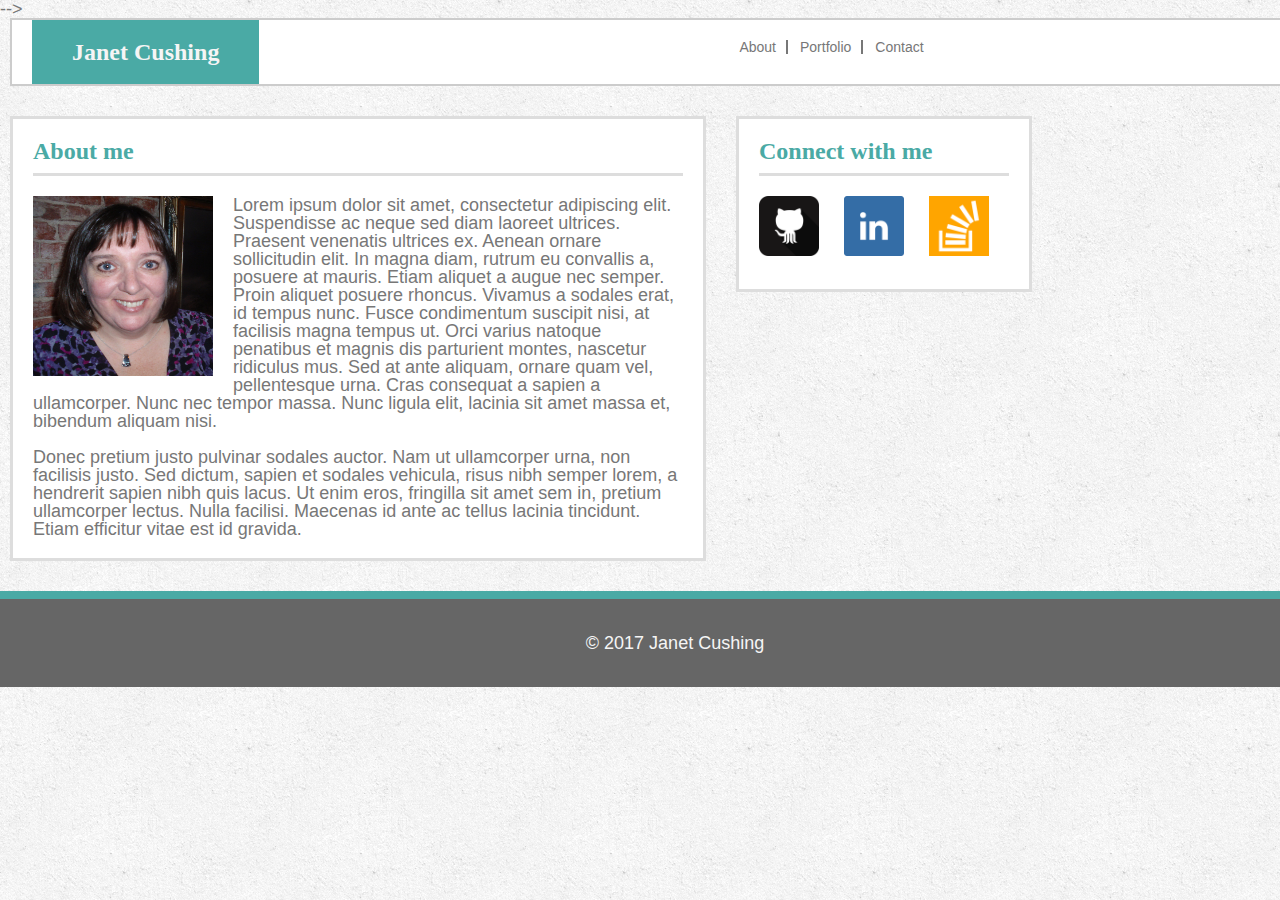
==== index.html @ 729930db "index page updated" ====
<!DOCTYPE html>
<html lang="en">

<head>
    <meta charset="UTF-8">
    <meta name="viewport" content="width=device-width, initial-scale=1.0">
    <meta http-equiv="X-UA-Compatible" content="ie=edge">
    <!-- Link to favicon -->
    <link rel="icon" type="image/png" href="assets/images/yellow-sunflower.jpg">

    <!-- 9774	262E    peace symbol -->
    <!-- 9770	262A	 	STAR AND CRESCENT -->
    <!-- 9742	260E	 	BLACK TELEPHONE -->

    <title>Janet Cushing Index</title>
    <!-- Link to your CSS stylesheets -->
    <link rel="stylesheet" type="text/css" href="assets/css/reset.css"> -->
    <link rel="stylesheet" type="text/css" href="assets/css/style.css">

</head>

<body>

    <Header>
        <div  class="head1">
            <h1>Janet Cushing</h1>
        </div>
        <nav>
            <a class="btna" href="index.html">About</a>
            <a class="btnp" href="portfolio.html">Portfolio</a>
            <a class="btnc" href="contact.html">Contact</a>
        </nav>
    </Header>


    <div class="clear"></div>

    <section class="section1">
        <h2 class="section_head">About me</h2>
        <img src="assets/images/JanetCushingP.jpg" height="180" width="180" align="left">
        <p>Lorem ipsum dolor sit amet, consectetur adipiscing elit. Suspendisse ac neque sed diam laoreet ultrices. Praesent
            venenatis ultrices ex. Aenean ornare sollicitudin elit. In magna diam, rutrum eu convallis a, posuere at mauris.
            Etiam aliquet a augue nec semper. Proin aliquet posuere rhoncus. Vivamus a sodales erat, id tempus nunc. Fusce
            condimentum suscipit nisi, at facilisis magna tempus ut. Orci varius natoque penatibus et magnis dis parturient
            montes, nascetur ridiculus mus. Sed at ante aliquam, ornare quam vel, pellentesque urna. Cras consequat a sapien
            a ullamcorper. Nunc nec tempor massa. Nunc ligula elit, lacinia sit amet massa et, bibendum aliquam nisi.
        </p>
        <br>
        <p>
            Donec pretium justo pulvinar sodales auctor. Nam ut ullamcorper urna, non facilisis justo. Sed dictum, sapien et sodales
            vehicula, risus nibh semper lorem, a hendrerit sapien nibh quis lacus. Ut enim eros, fringilla sit amet sem in,
            pretium ullamcorper lectus. Nulla facilisi. Maecenas id ante ac tellus lacinia tincidunt. Etiam efficitur vitae
            est id gravida.
        </p>
    </section>
    <aside class="section2">
        <h3 class="section_head">Connect with me</h3>
        <a href="https://github.com/janetcushing">
            <img src="assets/images/if_github2_252065.png" height="60" width="60"></a>


        <a href="https://www.linkedin.com/in/janet-cushing-96884a10/">
            <img src="assets/images/if_linkedin-square-social-media_764981.png" height="60" width="60"></a>

        <a href="https://stackoverflow.com/users/8512999/j-cushing">
                    <img src="assets/images/if_stackoverflow_273179.png" height="60" width="60"></a>
    </aside>
    <div class="clear"></div>
    <footer>&copy; 2017 Janet Cushing</footer>
</body>
---- assets/css/style.css ----
/*
* Teal color (used for headings and backgrounds): `#4aaaa5`
* Regular font color (used for paragraphs and all text besides the headings): `#777777`
* Main header background color: `#ffffff`
* Main header border color: `#cccccc`
* Footer background color: `#666666`
* Main content background color: `#ffffff`
* Main content border color: `#dddddd`
*/


/* Fonts:
* For heading fonts use `font-family: 'Georgia', Times, Times New Roman, serif;`.
* For all other fonts use `'Arial', 'Helvetica Neue', Helvetica, sans-serif;`.
*/


header { 
    font-family: Georgia, Times, 'Times New Roman', serif;
    background-color: #ffffff;
    float: left;
    border: 2px solid #cccccc;
    padding:0px;
    margin: 0px 10px 10px 10px;
    width: 100%;
}

.head1{
    float: left;
    font-family: Georgia, Times, 'Times New Roman', serif;
    font-size: 24px;
    font-weight: bold;
    color: whitesmoke;
    width:650;
    background-color:#4aaaa5;
    padding: 20px 40px 20px 40px;
    margin: 0px 0px 0px 20px;

}

nav{
    float: left;
    color:#242121;
    width: 270px;
    padding: 20px;
    margin: 0px 90px 0px 60px;
    position:relative;
    left: 390px;
}

.btna, .btnc, .btnp {
    float: left;
    font-family: Arial, "Helvetica Neue", Helvetica, sans-serif;
    font-size: 14px;
    text-decoration: none;
    color:#777777;
    padding: 0px 10px  0px 10px;
    margin-right: 2px;
}

.btna, .btnp{
    border-right: 2px solid #777777;
}

body {
    font-family: Arial, "Helvetica Neue", Helvetica, sans-serif;
    font-size: 18px;
    background-color: #ffffff;
    color: #777777;
    background-image: url("../images/stucco/stucco.png")
}


.section_head {
    color: #4aaaa5;
    font-family: Georgia, Times, 'Times New Roman', serif;
    font-size: 24px;
    font-weight: bold;
    padding-bottom: 10px;
    border-bottom: 3px solid #dddddd;
    margin-bottom: 20px;
}

img { padding:0px 20px 10px 0px; }

.section1 {
    float: left;
    width: 650px;
    background-color: white;
    border: 3px solid #dddddd;
    margin: 20px 10px 30px 10px;
    padding: 20px 20px 20px 20px;
}

.section2 {
    position: relative;
    left:10px;
    float: left;
    background-color: white;
    width: 30;
    border: 3px solid #dddddd;
    margin: 20px 10px 30px 10px;
    padding:20px;
}

.clear {
    clear: both;
}




footer {
    clear: both;
    background-color: #666666;
    color: whitesmoke;
    text-align: center;
    width: 100%;
    padding: 35px;
    border-top: 8px solid #4aaaa5;
}

/*
.btn {
    background: #3498db;
    background-image: -webkit-linear-gradient(top, #3498db, #2980b9);
    background-image: -moz-linear-gradient(top, #3498db, #2980b9);
    background-image: -ms-linear-gradient(top, #3498db, #2980b9);
    background-image: -o-linear-gradient(top, #3498db, #2980b9);
    background-image: linear-gradient(to bottom, #3498db, #2980b9);
    -webkit-border-radius: 28;
    -moz-border-radius: 28;
    border-radius: 28px;
    font-family: Arial;
    color: #ffffff;
    font-size: 20px;
    padding: 10px 20px 10px 20px;
    text-decoration: none;
  }
  
  .btn:hover {
    background: #3cb0fd;
    background-image: -webkit-linear-gradient(top, #3cb0fd, #3498db);
    background-image: -moz-linear-gradient(top, #3cb0fd, #3498db);
    background-image: -ms-linear-gradient(top, #3cb0fd, #3498db);
    background-image: -o-linear-gradient(top, #3cb0fd, #3498db);
    background-image: linear-gradient(to bottom, #3cb0fd, #3498db);
    text-decoration: none;
  }
*/
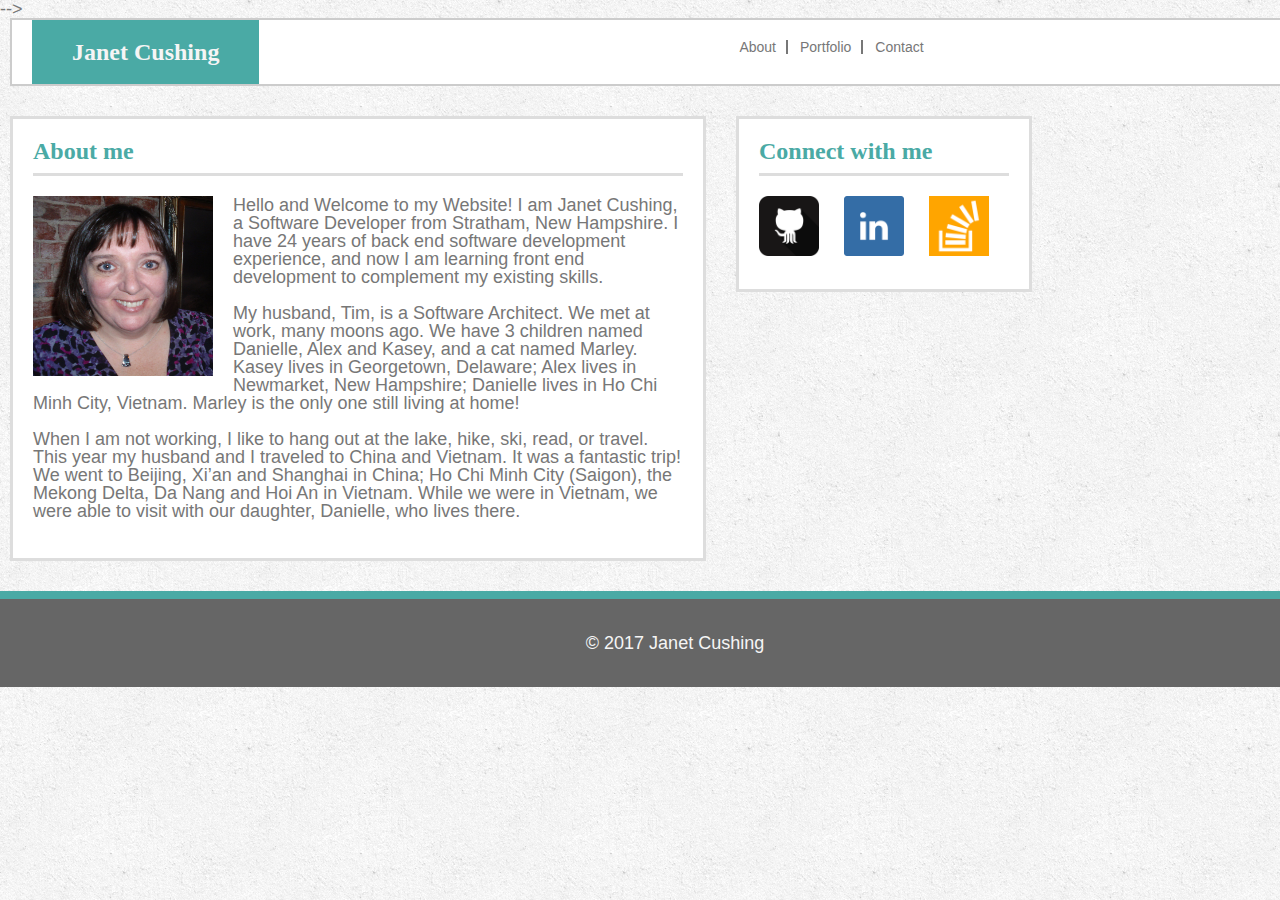
==== commit 5bda7d04: "updated contact and portfolio pages" ====
--- a/index.html
+++ b/index.html
@@ -7,13 +7,8 @@
     <meta http-equiv="X-UA-Compatible" content="ie=edge">
     <!-- Link to favicon -->
     <link rel="icon" type="image/png" href="assets/images/yellow-sunflower.jpg">
-
-    <!-- 9774	262E    peace symbol -->
-    <!-- 9770	262A	 	STAR AND CRESCENT -->
-    <!-- 9742	260E	 	BLACK TELEPHONE -->
-
     <title>Janet Cushing Index</title>
-    <!-- Link to your CSS stylesheets -->
+    <!-- Link to CSS stylesheets -->
     <link rel="stylesheet" type="text/css" href="assets/css/reset.css"> -->
     <link rel="stylesheet" type="text/css" href="assets/css/style.css">
 
@@ -22,7 +17,7 @@
 <body>
 
     <Header>
-        <div  class="head1">
+        <div class="head1">
             <h1>Janet Cushing</h1>
         </div>
         <nav>
@@ -38,31 +33,31 @@
     <section class="section1">
         <h2 class="section_head">About me</h2>
         <img src="assets/images/JanetCushingP.jpg" height="180" width="180" align="left">
-        <p>Lorem ipsum dolor sit amet, consectetur adipiscing elit. Suspendisse ac neque sed diam laoreet ultrices. Praesent
-            venenatis ultrices ex. Aenean ornare sollicitudin elit. In magna diam, rutrum eu convallis a, posuere at mauris.
-            Etiam aliquet a augue nec semper. Proin aliquet posuere rhoncus. Vivamus a sodales erat, id tempus nunc. Fusce
-            condimentum suscipit nisi, at facilisis magna tempus ut. Orci varius natoque penatibus et magnis dis parturient
-            montes, nascetur ridiculus mus. Sed at ante aliquam, ornare quam vel, pellentesque urna. Cras consequat a sapien
-            a ullamcorper. Nunc nec tempor massa. Nunc ligula elit, lacinia sit amet massa et, bibendum aliquam nisi.
-        </p>
-        <br>
-        <p>
-            Donec pretium justo pulvinar sodales auctor. Nam ut ullamcorper urna, non facilisis justo. Sed dictum, sapien et sodales
-            vehicula, risus nibh semper lorem, a hendrerit sapien nibh quis lacus. Ut enim eros, fringilla sit amet sem in,
-            pretium ullamcorper lectus. Nulla facilisi. Maecenas id ante ac tellus lacinia tincidunt. Etiam efficitur vitae
-            est id gravida.
-        </p>
+        <p>Hello and Welcome to my Website! I am Janet Cushing, a Software Developer from Stratham, New Hampshire. I have 24
+            years of back end software development experience, and now I am learning front end development to complement
+            my existing skills.
+        </p> <br>
+        <p>My husband, Tim, is a Software Architect. We met at work, many moons ago. We have 3 children named Danielle, Alex and
+            Kasey, and a cat named Marley. Kasey lives in Georgetown, Delaware; Alex lives in Newmarket, New Hampshire; Danielle lives in
+            Ho Chi Minh City, Vietnam.  Marley is the only one still living at home!
+        </p> <br>
+        <p>When I am not working, I like to hang out at the lake, hike, ski, read, or travel. This year my husband and I traveled
+            to China and Vietnam. It was a fantastic trip! We went to Beijing, Xi’an and Shanghai in China; Ho Chi Minh
+            City (Saigon), the Mekong Delta, Da Nang and Hoi An in Vietnam. While we were in Vietnam, we were able to visit
+            with our daughter, Danielle, who lives there.
+        </p> <br>
+
     </section>
     <aside class="section2">
         <h3 class="section_head">Connect with me</h3>
-        <a href="https://github.com/janetcushing">
+        <a href="https://github.com/janetcushing" target="_blank">
             <img src="assets/images/if_github2_252065.png" height="60" width="60"></a>
 
 
-        <a href="https://www.linkedin.com/in/janet-cushing-96884a10/">
+        <a href="https://www.linkedin.com/in/janet-cushing-96884a10/" target="_blank">
             <img src="assets/images/if_linkedin-square-social-media_764981.png" height="60" width="60"></a>
 
-        <a href="https://stackoverflow.com/users/8512999/j-cushing">
+        <a href="https://stackoverflow.com/users/8512999/j-cushing" target="_blank">
                     <img src="assets/images/if_stackoverflow_273179.png" height="60" width="60"></a>
     </aside>
     <div class="clear"></div>
--- a/assets/css/style.css
+++ b/assets/css/style.css
@@ -82,6 +82,69 @@
 }
 
 img { padding:0px 20px 10px 0px; }
+.imgp{
+z-index: 2;
+position: relative;
+padding: 20px 20px 30px 10px;
+}
+.captionp1, .captionp2, .captionp3, .captionp4, .captionp5{
+    color: whitesmoke;
+    background-color: #4aaaa5;
+    text-align: center;
+    font-family: Georgia, Times, 'Times New Roman', serif;
+    text-decoration: none;
+    /* margin: 20px 10px 30px 10px; */
+    padding: 20px 25px 20px 25px;
+    width: 200px;
+  z-index: 3; 
+  position: absolute; 
+}
+.captionp1{
+  top: 305px;
+  left: 43px;
+}
+.captionp2{
+    top: 305px;
+    left: 323px;
+  }
+  .captionp3{
+    top: 530px;
+    left: 43px;
+  }
+  .captionp4{
+    top: 530px;
+    left: 323px;
+  }
+  .captionp5{
+    top: 755px;
+    left: 43px;
+  }
+
+  form{
+    font-family: Arial, "Helvetica Neue", Helvetica, sans-serif;
+    font-size: 18px;
+    
+  }
+  input{
+    font-family: Arial, "Helvetica Neue", Helvetica, sans-serif;
+    font-size: 18px;
+
+  }
+    .submit_btn{
+        font-family: Arial, "Helvetica Neue", Helvetica, sans-serif;
+        font-size: 18px;
+        color: whitesmoke;
+        background-color:#4aaaa5;
+        padding: 10px 10px  10px 10px;
+         
+    }
+
+  
+  .textarea_msg{
+    width:250px;
+    height:150px;
+    
+  }
 
 .section1 {
     float: left;
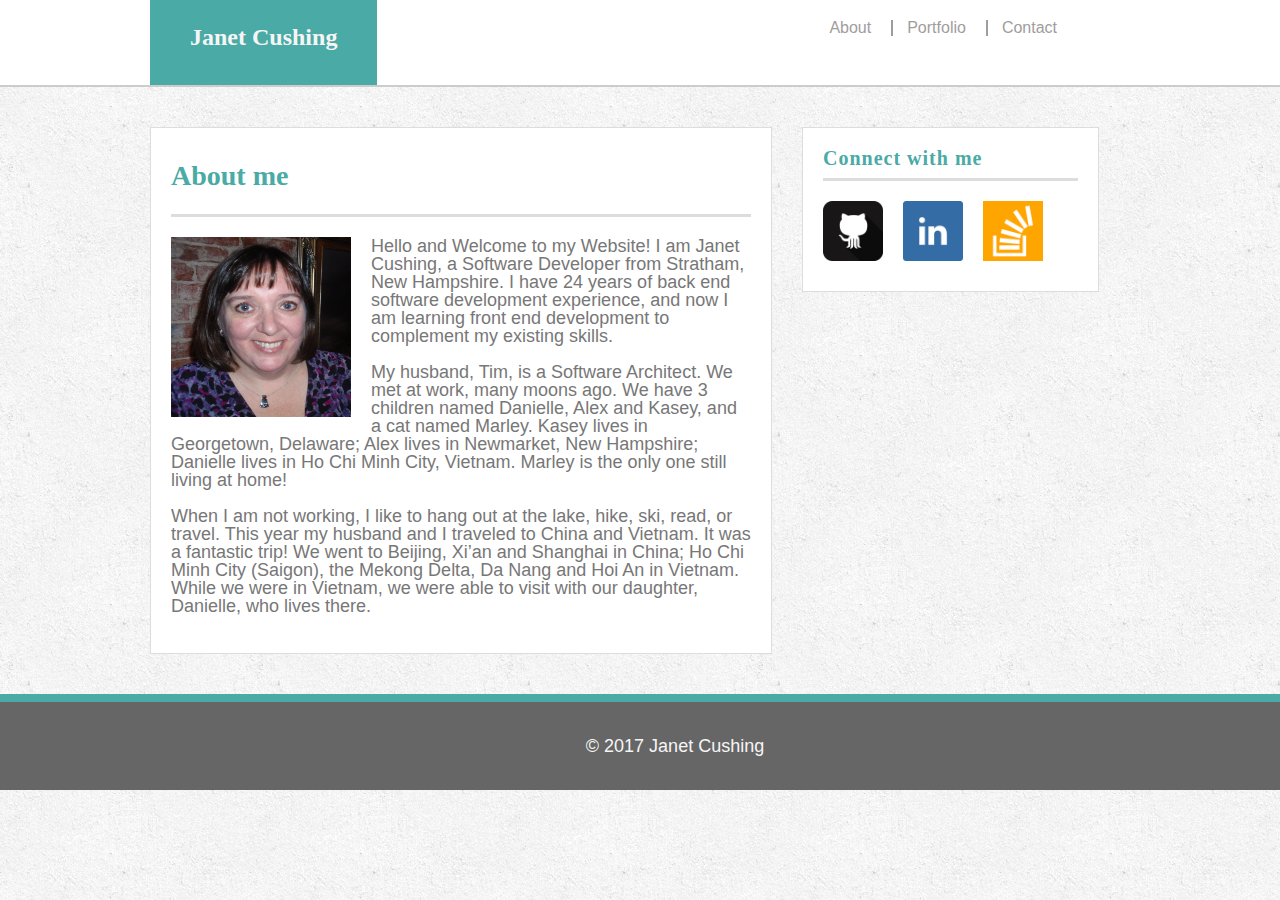
==== commit 3c1bb93f: "all pages plus css updated" ====
--- a/index.html
+++ b/index.html
@@ -9,7 +9,7 @@
     <link rel="icon" type="image/png" href="assets/images/yellow-sunflower.jpg">
     <title>Janet Cushing Index</title>
     <!-- Link to CSS stylesheets -->
-    <link rel="stylesheet" type="text/css" href="assets/css/reset.css"> -->
+    <link rel="stylesheet" type="text/css" href="assets/css/reset.css">
     <link rel="stylesheet" type="text/css" href="assets/css/style.css">
 
 </head>
@@ -32,33 +32,32 @@
 
     <section class="section1">
         <h2 class="section_head">About me</h2>
-        <img src="assets/images/JanetCushingP.jpg" height="180" width="180" align="left">
+        <img src="assets/images/JanetCushingP.jpg" height="180" width="180" alt="JBC pic">
         <p>Hello and Welcome to my Website! I am Janet Cushing, a Software Developer from Stratham, New Hampshire. I have 24
             years of back end software development experience, and now I am learning front end development to complement
             my existing skills.
         </p> <br>
-        <p>My husband, Tim, is a Software Architect. We met at work, many moons ago. We have 3 children named Danielle, Alex and
-            Kasey, and a cat named Marley. Kasey lives in Georgetown, Delaware; Alex lives in Newmarket, New Hampshire; Danielle lives in
-            Ho Chi Minh City, Vietnam.  Marley is the only one still living at home!
+        <p>My husband, Tim, is a Software Architect. We met at work, many moons ago. We have 3 children named Danielle, Alex
+            and Kasey, and a cat named Marley. Kasey lives in Georgetown, Delaware; Alex lives in Newmarket, New Hampshire;
+            Danielle lives in Ho Chi Minh City, Vietnam. Marley is the only one still living at home!
         </p> <br>
         <p>When I am not working, I like to hang out at the lake, hike, ski, read, or travel. This year my husband and I traveled
-            to China and Vietnam. It was a fantastic trip! We went to Beijing, Xi’an and Shanghai in China; Ho Chi Minh
-            City (Saigon), the Mekong Delta, Da Nang and Hoi An in Vietnam. While we were in Vietnam, we were able to visit
-            with our daughter, Danielle, who lives there.
+            to China and Vietnam. It was a fantastic trip! We went to Beijing, Xi’an and Shanghai in China; Ho Chi Minh City
+            (Saigon), the Mekong Delta, Da Nang and Hoi An in Vietnam. While we were in Vietnam, we were able to visit with
+            our daughter, Danielle, who lives there.
         </p> <br>
 
     </section>
     <aside class="section2">
-        <h3 class="section_head">Connect with me</h3>
-        <a href="https://github.com/janetcushing" target="_blank">
-            <img src="assets/images/if_github2_252065.png" height="60" width="60"></a>
+        <h3 class="section2_head">Connect with me</h3>
+        <a class="img_icon" href="https://github.com/janetcushing" target="_blank">
+            <img src="assets/images/if_github2_252065.png" height="60" width="60" alt="git"></a>
 
+        <a class="img_icon" href="https://www.linkedin.com/in/janet-cushing-96884a10/" target="_blank">
+            <img src="assets/images/if_linkedin-square-social-media_764981.png" height="60" width="60" alt="linkdin"></a>
 
-        <a href="https://www.linkedin.com/in/janet-cushing-96884a10/" target="_blank">
-            <img src="assets/images/if_linkedin-square-social-media_764981.png" height="60" width="60"></a>
-
-        <a href="https://stackoverflow.com/users/8512999/j-cushing" target="_blank">
-                    <img src="assets/images/if_stackoverflow_273179.png" height="60" width="60"></a>
+        <a class="img_icon" href="https://stackoverflow.com/users/8512999/j-cushing" target="_blank">
+                    <img src="assets/images/if_stackoverflow_273179.png" height="60" width="60" alt= "stackoverflow"></a>
     </aside>
     <div class="clear"></div>
     <footer>&copy; 2017 Janet Cushing</footer>
--- a/assets/css/style.css
+++ b/assets/css/style.css
@@ -1,213 +1,235 @@
-/*
-* Teal color (used for headings and backgrounds): `#4aaaa5`
-* Regular font color (used for paragraphs and all text besides the headings): `#777777`
-* Main header background color: `#ffffff`
-* Main header border color: `#cccccc`
-* Footer background color: `#666666`
-* Main content background color: `#ffffff`
-* Main content border color: `#dddddd`
-*/
-
-
-/* Fonts:
-* For heading fonts use `font-family: 'Georgia', Times, Times New Roman, serif;`.
-* For all other fonts use `'Arial', 'Helvetica Neue', Helvetica, sans-serif;`.
-*/
-
-
-header { 
-    font-family: Georgia, Times, 'Times New Roman', serif;
-    background-color: #ffffff;
-    float: left;
-    border: 2px solid #cccccc;
-    padding:0px;
-    margin: 0px 10px 10px 10px;
-    width: 100%;
-}
-
-.head1{
-    float: left;
-    font-family: Georgia, Times, 'Times New Roman', serif;
-    font-size: 24px;
-    font-weight: bold;
-    color: whitesmoke;
-    width:650;
-    background-color:#4aaaa5;
-    padding: 20px 40px 20px 40px;
-    margin: 0px 0px 0px 20px;
-
-}
-
-nav{
-    float: left;
-    color:#242121;
-    width: 270px;
-    padding: 20px;
-    margin: 0px 90px 0px 60px;
-    position:relative;
-    left: 390px;
-}
-
-.btna, .btnc, .btnp {
-    float: left;
-    font-family: Arial, "Helvetica Neue", Helvetica, sans-serif;
-    font-size: 14px;
-    text-decoration: none;
-    color:#777777;
-    padding: 0px 10px  0px 10px;
-    margin-right: 2px;
-}
-
-.btna, .btnp{
-    border-right: 2px solid #777777;
+/* this section used for all 3 pages*/
+
+header {
+  font-family: Georgia, Times, 'Times New Roman', serif;
+  background-color: #ffffff;
+  float: left;
+  border-bottom: 2px solid #cccccc;
+  padding: 0px 0px 0px 0px;
+  margin: 0px 10px 10px 0px;
+  width: 100%;
+  height: 85px;
+}
+
+.head1 {
+  float: left;
+  font-family: Georgia, Times, 'Times New Roman', serif;
+  font-size: 24px;
+  font-weight: bold;
+  color: whitesmoke;
+  background-color: #4aaaa5;
+  padding: 25px 40px 15px 40px;
+  margin: 0px 0px 0px 150px;
+  height: 45px;
+}
+
+nav {
+  float: left;
+  color: #242121;
+  width: 270px;
+  padding: 20px;
+  margin: 0px 90px 0px 30px;
+  position: relative;
+  left: 390px;
+}
+
+.btna,
+.btnc,
+.btnp {
+  float: left;
+  font-family: Arial, "Helvetica Neue", Helvetica, sans-serif;
+  font-size: 16px;
+  text-decoration: none;
+  color: #A09D9D;
+  padding: 0px 20px 0px 12px;
+  margin-right: 2px;
+}
+
+.btna:hover,
+.btnc:hover,
+.btnp:hover {
+  background-color:#B5FAF5;
+}
+
+.btna,
+.btnp {
+  border-right: 2px solid #A09D9D;
 }
 
 body {
-    font-family: Arial, "Helvetica Neue", Helvetica, sans-serif;
-    font-size: 18px;
-    background-color: #ffffff;
-    color: #777777;
-    background-image: url("../images/stucco/stucco.png")
-}
-
+  font-family: Arial, "Helvetica Neue", Helvetica, sans-serif;
+  font-size: 18px;
+  background-color: #ffffff;
+  color: #777777;
+  background-image: url("../images/stucco/stucco.png")
+}
+
+.section1 {
+  float: left;
+  width: 580px;
+  background-color: white;
+  border: 1px solid #dddddd;
+  margin: 30px 10px 40px 150px;
+  padding: 20px 20px 20px 20px;
+}
 
 .section_head {
-    color: #4aaaa5;
-    font-family: Georgia, Times, 'Times New Roman', serif;
-    font-size: 24px;
-    font-weight: bold;
-    padding-bottom: 10px;
-    border-bottom: 3px solid #dddddd;
-    margin-bottom: 20px;
-}
-
-img { padding:0px 20px 10px 0px; }
-.imgp{
-z-index: 2;
-position: relative;
-padding: 20px 20px 30px 10px;
-}
-.captionp1, .captionp2, .captionp3, .captionp4, .captionp5{
-    color: whitesmoke;
-    background-color: #4aaaa5;
-    text-align: center;
-    font-family: Georgia, Times, 'Times New Roman', serif;
-    text-decoration: none;
-    /* margin: 20px 10px 30px 10px; */
-    padding: 20px 25px 20px 25px;
-    width: 200px;
-  z-index: 3; 
-  position: absolute; 
-}
-.captionp1{
-  top: 305px;
-  left: 43px;
-}
-.captionp2{
-    top: 305px;
-    left: 323px;
-  }
-  .captionp3{
-    top: 530px;
-    left: 43px;
-  }
-  .captionp4{
-    top: 530px;
-    left: 323px;
-  }
-  .captionp5{
-    top: 755px;
-    left: 43px;
-  }
-
-  form{
-    font-family: Arial, "Helvetica Neue", Helvetica, sans-serif;
-    font-size: 18px;
-    
-  }
-  input{
-    font-family: Arial, "Helvetica Neue", Helvetica, sans-serif;
-    font-size: 18px;
-
-  }
-    .submit_btn{
-        font-family: Arial, "Helvetica Neue", Helvetica, sans-serif;
-        font-size: 18px;
-        color: whitesmoke;
-        background-color:#4aaaa5;
-        padding: 10px 10px  10px 10px;
-         
-    }
-
-  
-  .textarea_msg{
-    width:250px;
-    height:150px;
-    
-  }
-
-.section1 {
-    float: left;
-    width: 650px;
-    background-color: white;
-    border: 3px solid #dddddd;
-    margin: 20px 10px 30px 10px;
-    padding: 20px 20px 20px 20px;
+  color: #4aaaa5;
+  font-family: Georgia, Times, 'Times New Roman', serif;
+  font-size: 28px;
+  line-height: 200%;
+  font-weight: bold;
+  padding-bottom: 10px;
+  border-bottom: 3px solid #dddddd;
+  margin-bottom: 20px;
+}
+
+.section2_head {
+  color: #4aaaa5;
+  font-family: Georgia, Times, 'Times New Roman', serif;
+  font-size: 20px;
+  letter-spacing: 1px;
+  font-weight: bold;
+  padding-bottom: 10px;
+  border-bottom: 3px solid #dddddd;
+  margin-bottom: 20px;
 }
 
 .section2 {
-    position: relative;
-    left:10px;
-    float: left;
-    background-color: white;
-    width: 30;
-    border: 3px solid #dddddd;
-    margin: 20px 10px 30px 10px;
-    padding:20px;
+  position: relative;
+  left: 10px;
+  float: left;
+  background-color: white;
+  width: 255px;
+  border: 1px solid #dddddd;
+  margin: 30px 10px 30px 10px;
+  padding: 20px;
+}
+
+footer {
+  clear: both;
+  background-color: #666666;
+  color: whitesmoke;
+  text-align: center;
+  width: 100%;
+  padding: 35px;
+  border-top: 8px solid #4aaaa5;
 }
 
 .clear {
-    clear: both;
-}
-
-
-
-
-footer {
-    clear: both;
-    background-color: #666666;
-    color: whitesmoke;
-    text-align: center;
-    width: 100%;
-    padding: 35px;
-    border-top: 8px solid #4aaaa5;
-}
-
-/*
-.btn {
-    background: #3498db;
-    background-image: -webkit-linear-gradient(top, #3498db, #2980b9);
-    background-image: -moz-linear-gradient(top, #3498db, #2980b9);
-    background-image: -ms-linear-gradient(top, #3498db, #2980b9);
-    background-image: -o-linear-gradient(top, #3498db, #2980b9);
-    background-image: linear-gradient(to bottom, #3498db, #2980b9);
-    -webkit-border-radius: 28;
-    -moz-border-radius: 28;
-    border-radius: 28px;
-    font-family: Arial;
-    color: #ffffff;
-    font-size: 20px;
-    padding: 10px 20px 10px 20px;
-    text-decoration: none;
-  }
-  
-  .btn:hover {
-    background: #3cb0fd;
-    background-image: -webkit-linear-gradient(top, #3cb0fd, #3498db);
-    background-image: -moz-linear-gradient(top, #3cb0fd, #3498db);
-    background-image: -ms-linear-gradient(top, #3cb0fd, #3498db);
-    background-image: -o-linear-gradient(top, #3cb0fd, #3498db);
-    background-image: linear-gradient(to bottom, #3cb0fd, #3498db);
-    text-decoration: none;
-  }
-*/+  clear: both;
+}
+
+
+/* used in index page */
+
+img {
+  padding: 0px 20px 10px 0px;
+  float: left;
+}
+
+
+/*used in portfolio page*/
+
+.imgp {
+  z-index: 2;
+  position: relative;
+  padding: 20px 20px 30px 10px;
+}
+
+.captionp1,
+.captionp2,
+.captionp3,
+.captionp4,
+.captionp5 {
+  color: whitesmoke;
+  background-color: #4aaaa5;
+  text-align: center;
+  font-family: Georgia, Times, 'Times New Roman', serif;
+  text-decoration: none;
+  padding: 20px 25px 20px 25px;
+  width: 200px;
+  z-index: 3;
+  position: absolute;
+}
+
+.captionp1 {
+  top: 372px;
+  left: 181px;
+}
+
+.captionp2 {
+  top: 372px;
+  left: 461px;
+}
+
+.captionp3 {
+  top: 600px;
+  left: 181px;
+}
+
+.captionp4 {
+  top: 600px;
+  left: 461px;
+}
+
+.captionp5 {
+  top: 830px;
+  left: 181px;
+}
+
+
+/* used in contacts page*/
+
+form {
+  font-family: Arial, "Helvetica Neue", Helvetica, sans-serif;
+  font-size: 18px;
+}
+
+input {
+  font-family: Arial, "Helvetica Neue", Helvetica, sans-serif;
+  font-size: 18px;
+  width: 565px;
+}
+
+ ::-webkit-input-placeholder {
+  /* Chrome/Opera/Safari */
+  font-size: 14px;
+  color: #A09F9F;
+}
+
+ ::-moz-placeholder {
+  /* Firefox 19+ */
+  font-size: 14px;
+  color: #A09F9F;
+}
+
+ :-ms-input-placeholder {
+  /* IE 10+ */
+  font-size: 14px;
+  color: #A09F9F;
+}
+
+ :-moz-placeholder {
+  /* Firefox 18- */
+  font-size: 14px;
+  color: #A09F9F;
+}
+
+.submit_btn {
+  font-family: Arial, "Helvetica Neue", Helvetica, sans-serif;
+  font-size: 18px;
+  color: whitesmoke;
+  background-color: #4aaaa5;
+  padding: 10px 10px 10px 10px;
+  width: 120px;
+  height: 45px;
+  border: 1px solid #dddddd;
+}
+
+.textarea_msg {
+  font-family: Arial, "Helvetica Neue", Helvetica, sans-serif;
+  width: 560px;
+  height: 150px;
+  padding: 5px;
+}